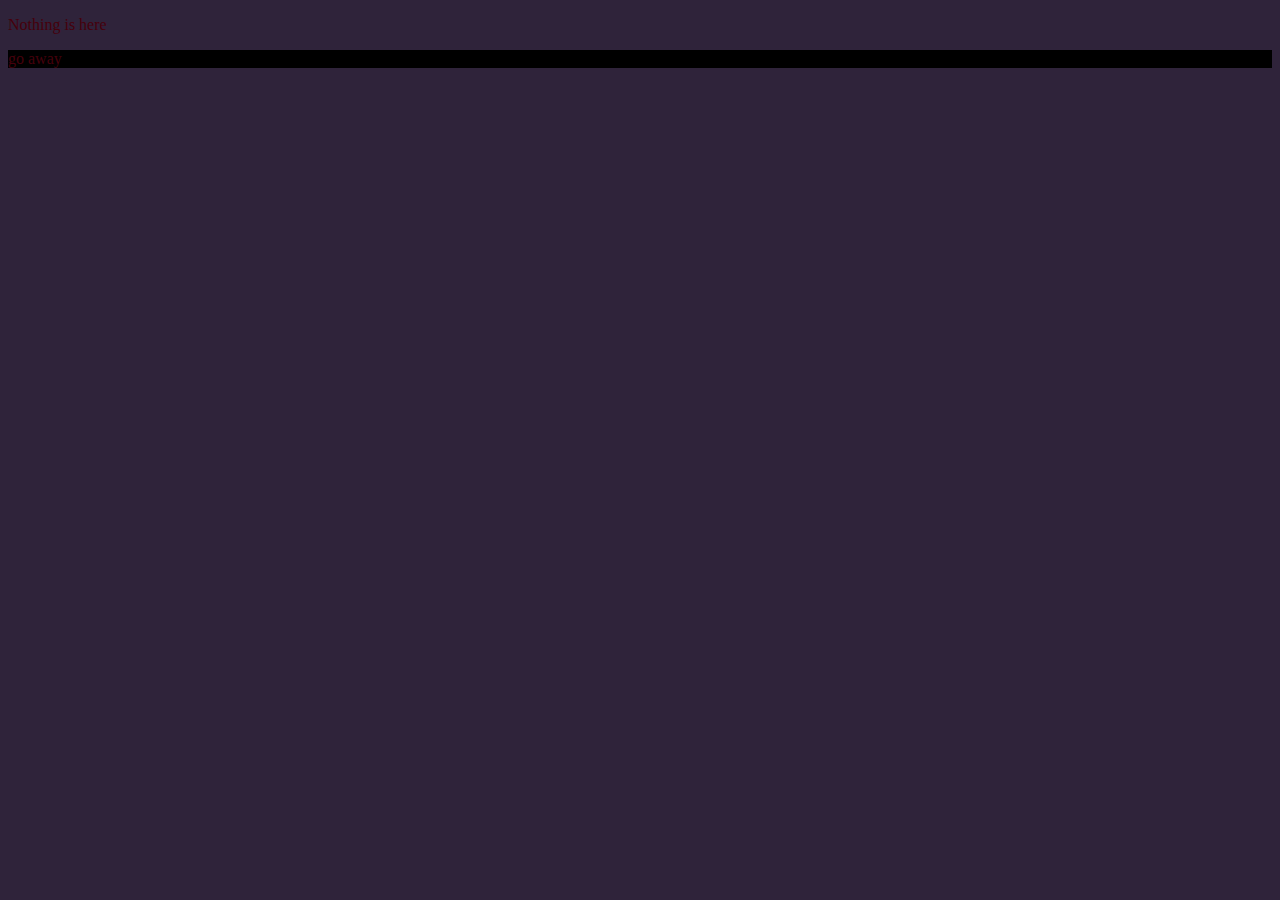
==== page2.html @ 35518c2d "added another page!" ====
<!DOCTYPE html>
<html lang="en">
<head>
    <meta charset="UTF-8">
    <meta name="viewport" content="width=device-width, initial-scale=1.0">
    <title>page 2</title>
    <link rel="stylesheet" href="style.css">
</head>
<body>
    <p>Nothing is here</p>
    <div>
        <p>go away</p>
    </div>
</body>
</html>
---- style.css ----
body{
    background:#2f233a;
}

h1{
    size:30px;
    color:burlywood;
}

div{
    background-color:black;
}

div div{
    background:rgb(173, 48, 48);
    width:400px;
    border:line #67677d;
    
}
p{
    color:rgb(70, 0, 12);

}
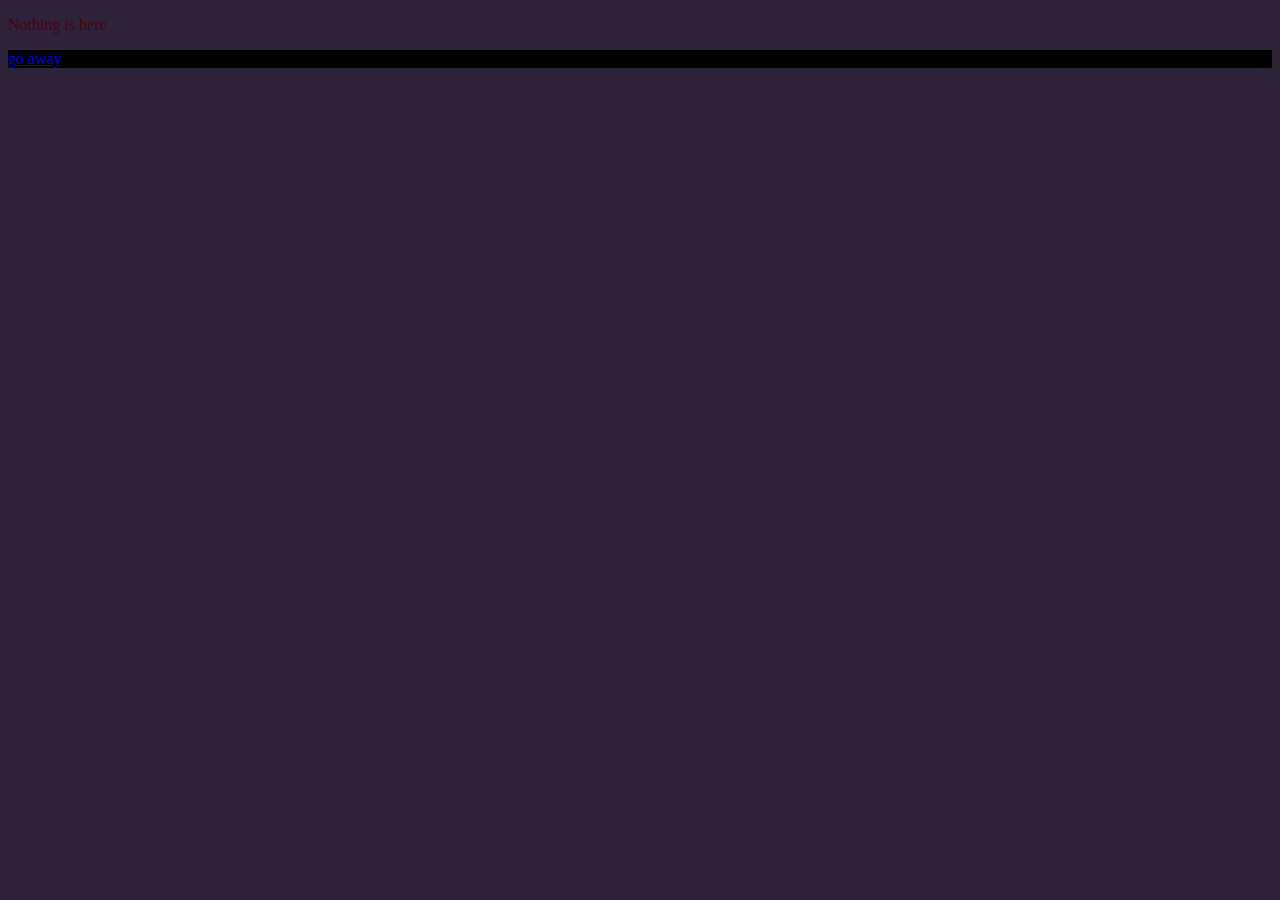
==== commit bb2373cc: "Link back to index" ====
--- a/page2.html
+++ b/page2.html
@@ -9,7 +9,7 @@
 <body>
     <p>Nothing is here</p>
     <div>
-        <p>go away</p>
+        <a href="index.html">go away</p>
     </div>
 </body>
 </html>